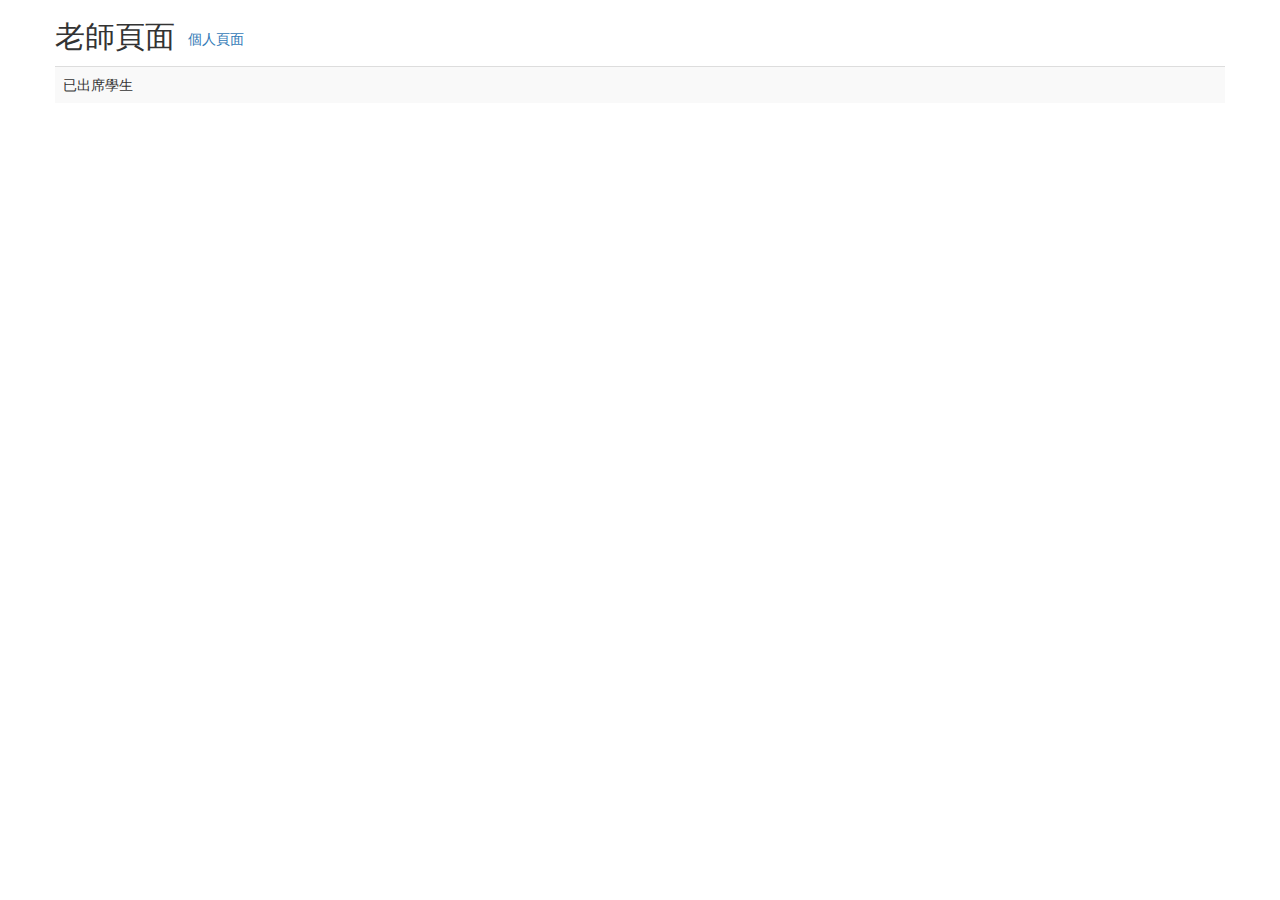
==== attendantList.html @ 0b892dd0 "1111" ====
<!doctype html>
<head>
  <meta charset="utf-8">
  <title>老師頁面</title>
  <meta name="viewport" content="width=device-width">
  <script type="text/javascript" src="http://ajax.googleapis.com/ajax/libs/jquery/1.7.2/jquery.min.js"></script>
  <script type="text/javascript" src="http://www.parsecdn.com/js/parse-1.4.2.min.js"></script>
  <link rel="stylesheet" href="https://maxcdn.bootstrapcdn.com/bootstrap/3.3.4/css/bootstrap.min.css">
  <link rel="stylesheet" href="css/css.css">

  <!--引入初始化 Parse 的 js 檔案-->
  <script  type="text/javascript" src="js/key.js"></script>
  <script type="text/javascript" >
    $(document).ready(function(){
      console.log('document ready');
      /* 要判斷使用者角色，避免不應該看到的人進到此頁面 */
        // 提示 1 : 將非老師的角色轉址到 index 頁面
        // 提示 2 : 將未登入的使用者轉指導 logIn 頁面
      var currentUser = Parse.User.current();
      if (currentUser) {
        // 判斷使用者身份 (role)，是否取消顯示老師頁面
        var query = new Parse.Query(Parse.User);
        query.get(currentUser.id, {
          success: function(roles) {
            console.log(roles.get("role"));
            if(roles.get("role") != "teacher"){
              window.location = "index.html";
            }
          }
        });
      } else {
        window.location = "logIn.html";
      }

      /* 請閱讀完 html 後在這裡填入送出表單後需要執行的程式碼 */
        // 提示 1 : 挑選符合條件的使用者
        //         可參考https://parse.com/docs/js/guide#queries-query-constraints
        // 提示 2 : 可使用 jqeury 中的 append 方法將資料顯示在<table id="table">中
        var Attend = Parse.Object.extend("Attend");
        var query = new Parse.Query(Attend);
        query.equalTo("role", "student");
        query.find({
          success: function(results) {
            alert("Successfully retrieved " + results.length + " scores.");
            // Do something with the returned Parse.Object values
            var attend_table = $("#table");

            for (var i = 0; i < results.length; i++) { 
              var object = results[i];
              console.log(object);
              attend_table.append("<tr><td>"+object.get("name")+"</td></tr>");
            }
          },
          error: function(error) {
            alert("Error: " + error.code + " " + error.message);
          }
        });
      /* 結束*/
    }); // end of document ready
  </script>
</head>

<body>
  <div class="container">
    <div class="row">
      <h2>老師頁面<a href="index.html" class="btn">個人頁面</a></h2>
    </div>
  </div>
  <div class="container">
    <div class="row">
      <table id="table" class="table table-striped">
        <tr>
          <td>已出席學生</td>
        </tr>
      </table>
    </div>
  </div>
</body>
</html>
---- css/css.css ----
.favorite{
  display : none ;
}

legend {
  margin:auto ;
  text-align: center;
  padding-top: 30px;
  margin-bottom: 30px ;
  border: none;
}
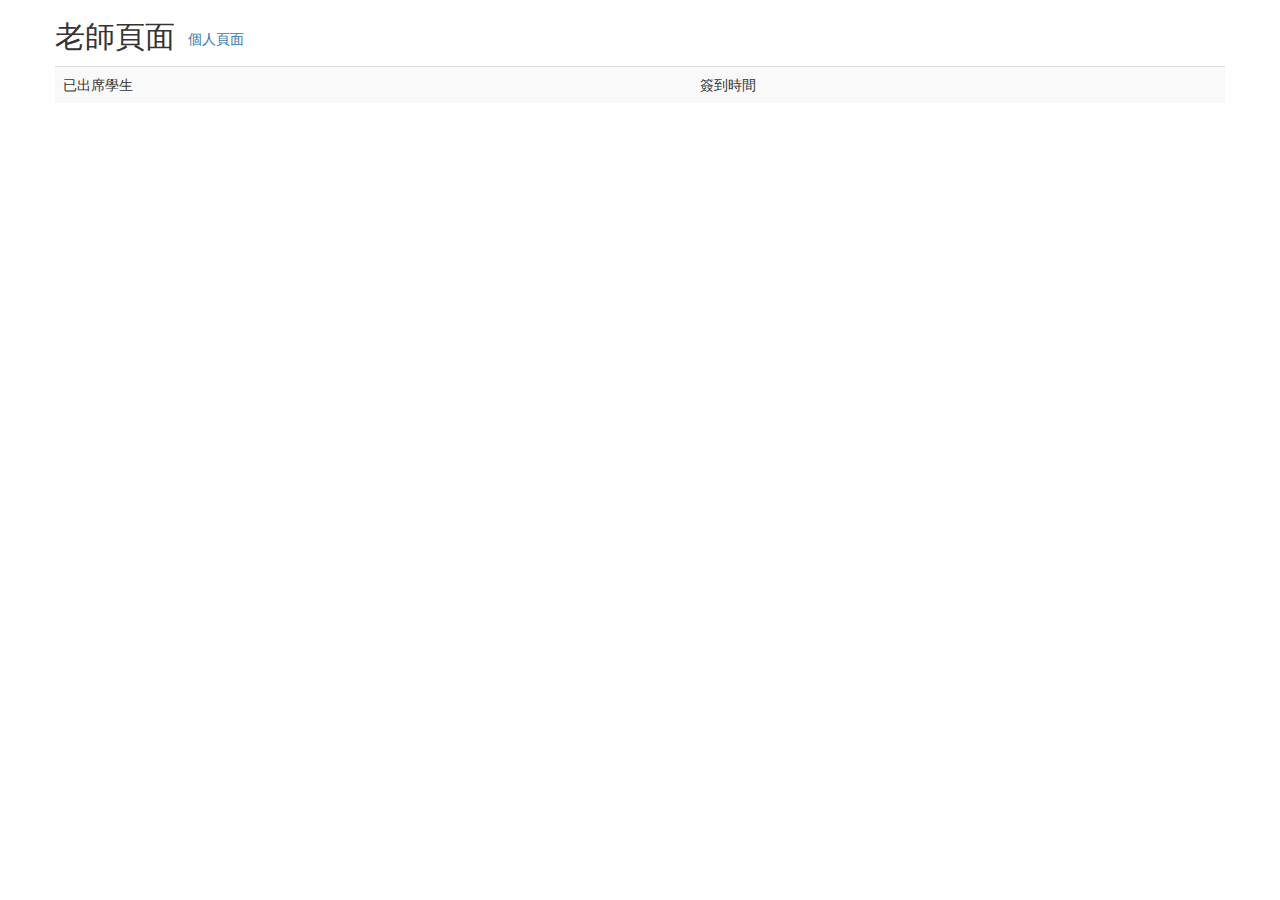
==== commit dbf66e86: "3333" ====
--- a/attendantList.html
+++ b/attendantList.html
@@ -48,7 +48,7 @@
             for (var i = 0; i < results.length; i++) { 
               var object = results[i];
               console.log(object);
-              attend_table.append("<tr><td>"+object.get("name")+"</td></tr>");
+              attend_table.append("<tr><td>"+object.get("name")+"</td><td>"+object.createdAt+"</td></tr>");
             }
           },
           error: function(error) {
@@ -70,7 +70,7 @@
     <div class="row">
       <table id="table" class="table table-striped">
         <tr>
-          <td>已出席學生</td>
+          <td>已出席學生</td><td>簽到時間</td>
         </tr>
       </table>
     </div>
